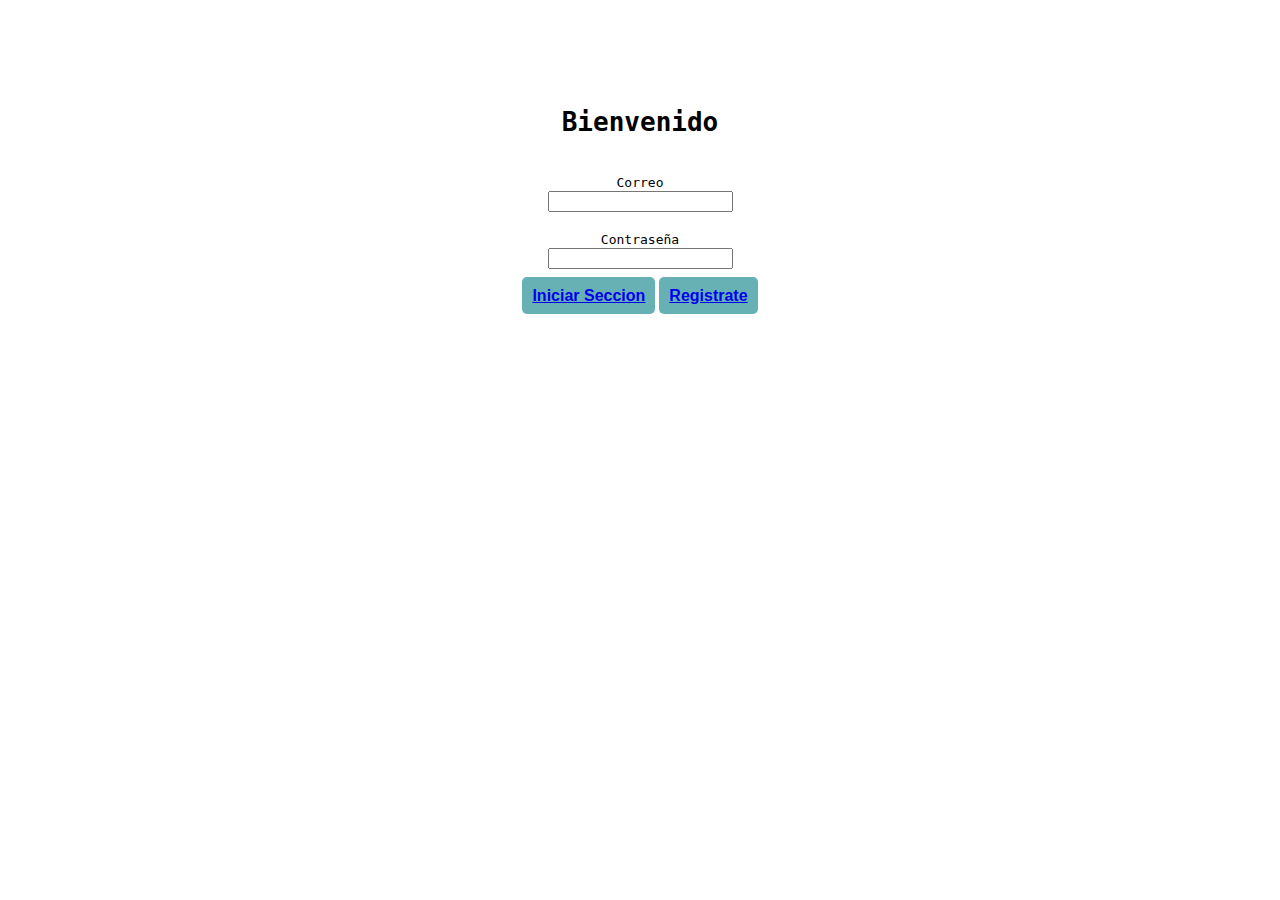
==== index.html @ a00d73bc "Practica" ====
<!DOCTYPE html>
<html lang="en">
<head>
    <link rel="stylesheet" href="Estilos.css">
    <title>Practicas</title>
</head>
<body>
    <form>
        <div class="cuadrado">
            <h1 style="text-align: center;">Bienvenido</h1>
            <br>
            <form style="text-align: center;">
                <label for="usuario">Correo</label>
                <br>
                <input type="text">
                <tr></tr>
        <div>
            <br>
                <label for="Contraseña">Contraseña</label>
                <br>
                <input type="Contraseña">
                <br>
                <br>
                <a href="Inciar.html">Iniciar Seccion</a>
                <a href="Registrarse.html">Registrate</a>
            </div>
            </div>
        </div>        
    </form>
</body>
</html>
---- Estilos.css ----
body {
    text-align: center;
    background-image:
    url(Hola.png);
    background-repeat: no-repeat;
    background-size: cover;
}

.cuadrado {
    text-align: center;
    width: 300px;
    height: 300px;
    background-color:white;
    margin: 60px auto;
    padding: 30px;
    border: white;
    border-radius: 10px;
    transition: 2s;
    background-color:white;
}

h1{
    text-align: right;
    color: black;
    font-family: monospace;
    }

label {
        color: black;
        font-family: monospace;
    }

a {
        width: 60px;
        font-family: 'Trebuchet MS', 'Lucida Sans Unicode', 'Lucida Grande', 'Lucida Sans', Arial, sans-serif;
        font-weight: 600;
        background-color: rgb(103, 176, 179);
        border-radius: 5px;
        padding: 10px;
        text-align: right;
    }
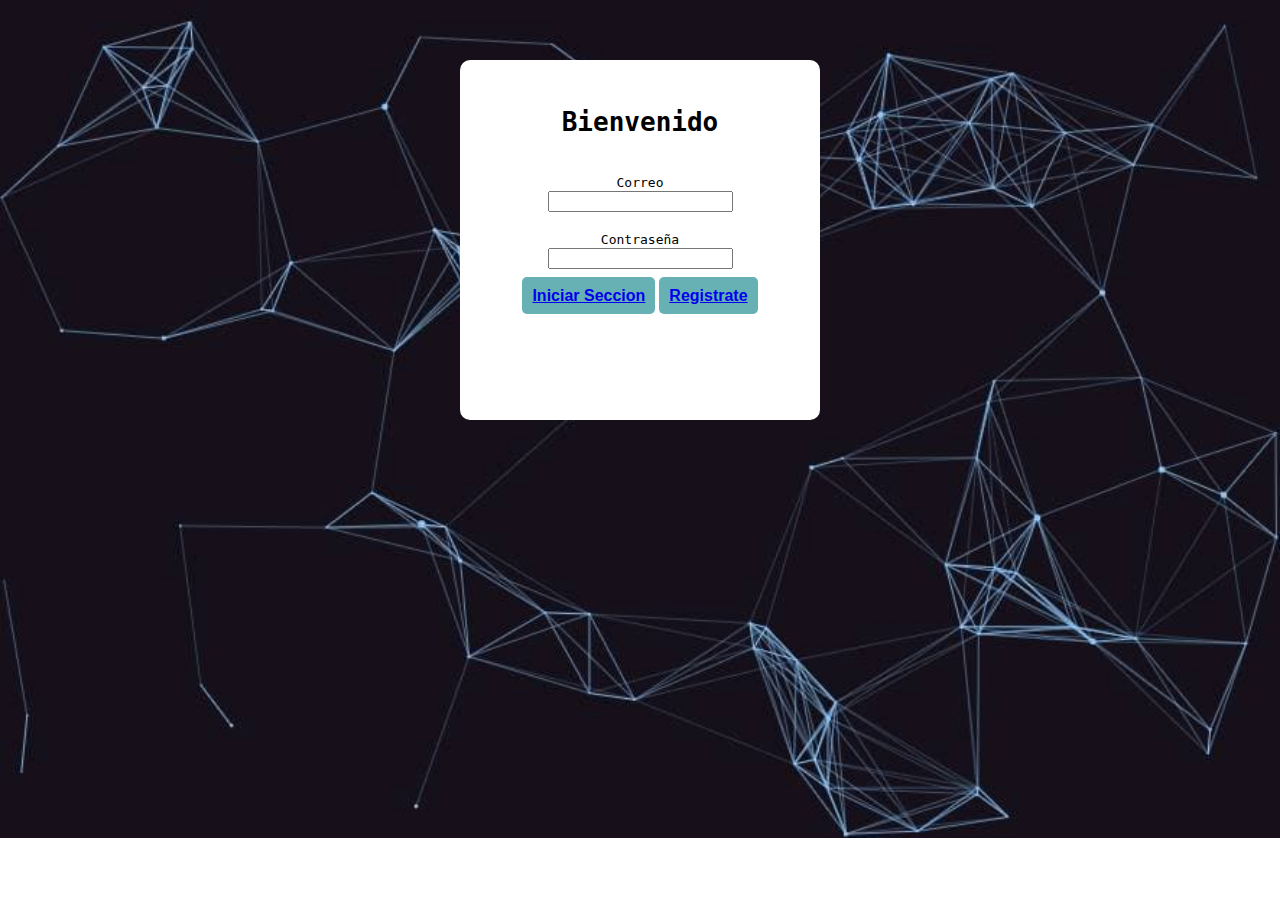
==== commit 6b6de486: "Revert "Update index.html"" ====
(no text change in the page or its own stylesheets)
